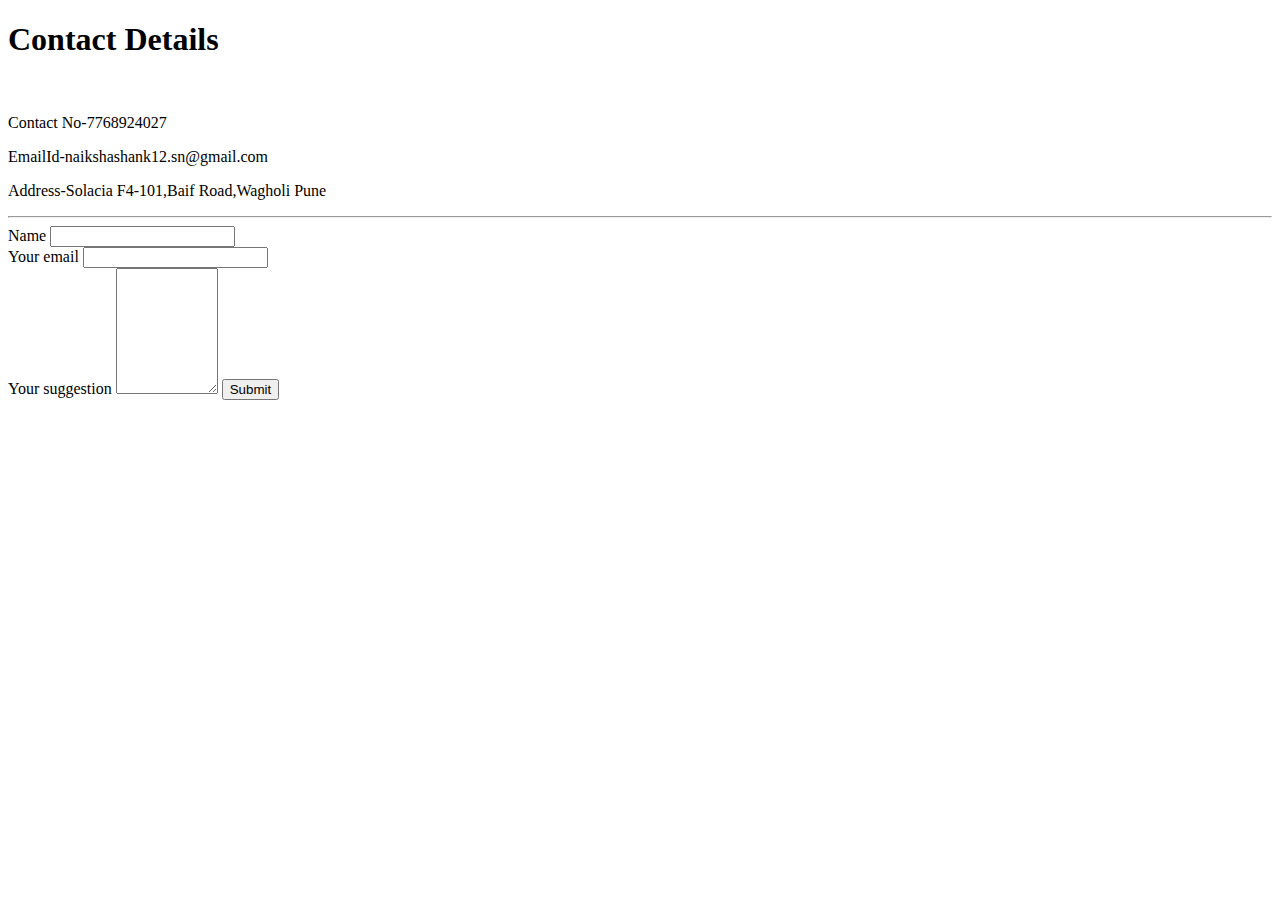
==== contactme.html @ 59fcf4b9 "Add files via upload" ====
<!DOCTYPE html>
<html lang="en" dir="ltr">
  <head>
    <meta charset="utf-8">
    <title>contactme</title>
  </head>
  <body>
    <h1>Contact Details</h1>
    <br>
    <p>Contact No-7768924027</p>
    <p>EmailId-naikshashank12.sn@gmail.com</p>
    <p>Address-Solacia F4-101,Baif Road,Wagholi Pune</p><hr>
    <form  action="mailto:naikshashank12.sn@gmail.com" method="post" enctype="text/plain">
      <label for="">Name</label>
      <input type="text" name="Name" value=""><br>
      <label for="">Your email</label>
      <input type="email" name="EmailId" value=""><br>
      <label for="">Your suggestion</label>
      <textarea name="name" rows="8" cols="10"></textarea>
      <input type="submit" name="">

    </form>

  </body>
</html>
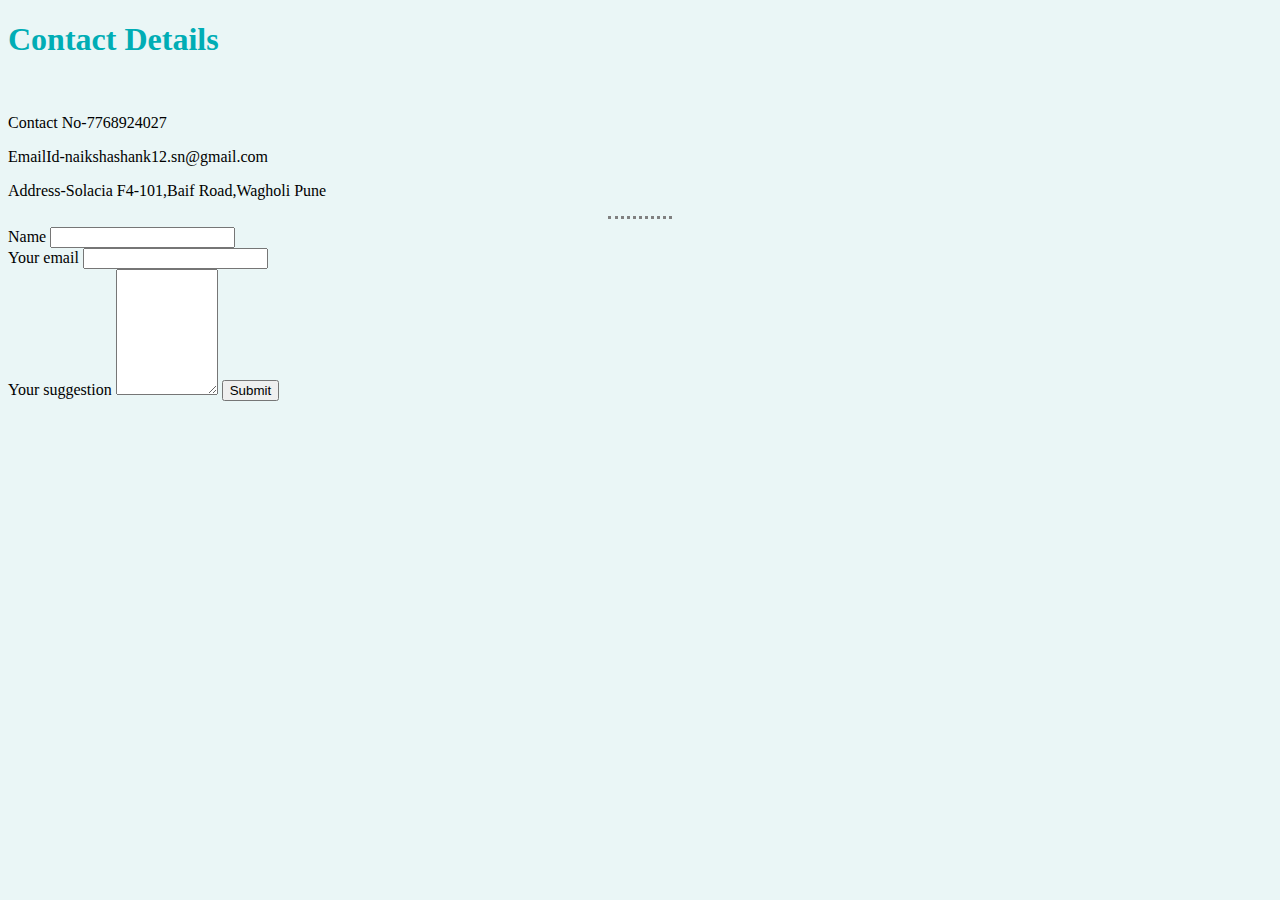
==== commit 15e66cce: "Update contactme.html" ====
--- a/contactme.html
+++ b/contactme.html
@@ -3,6 +3,7 @@
   <head>
     <meta charset="utf-8">
     <title>contactme</title>
+    <link rel="stylesheet" href="style.css">
   </head>
   <body>
     <h1>Contact Details</h1>
--- a/style.css
+++ b/style.css
@@ -0,0 +1,18 @@
+
+  body{
+    background-color:#EAF6f6;
+  }
+  hr{
+
+    border-style:none;
+    border-top-style: dotted;
+    border-color: grey;
+    border-width: 3px;
+    width: 5%;
+
+  }
+  h1{
+    color: #00adb5;
+  }
+
+  h3{color: #00adb5;}
